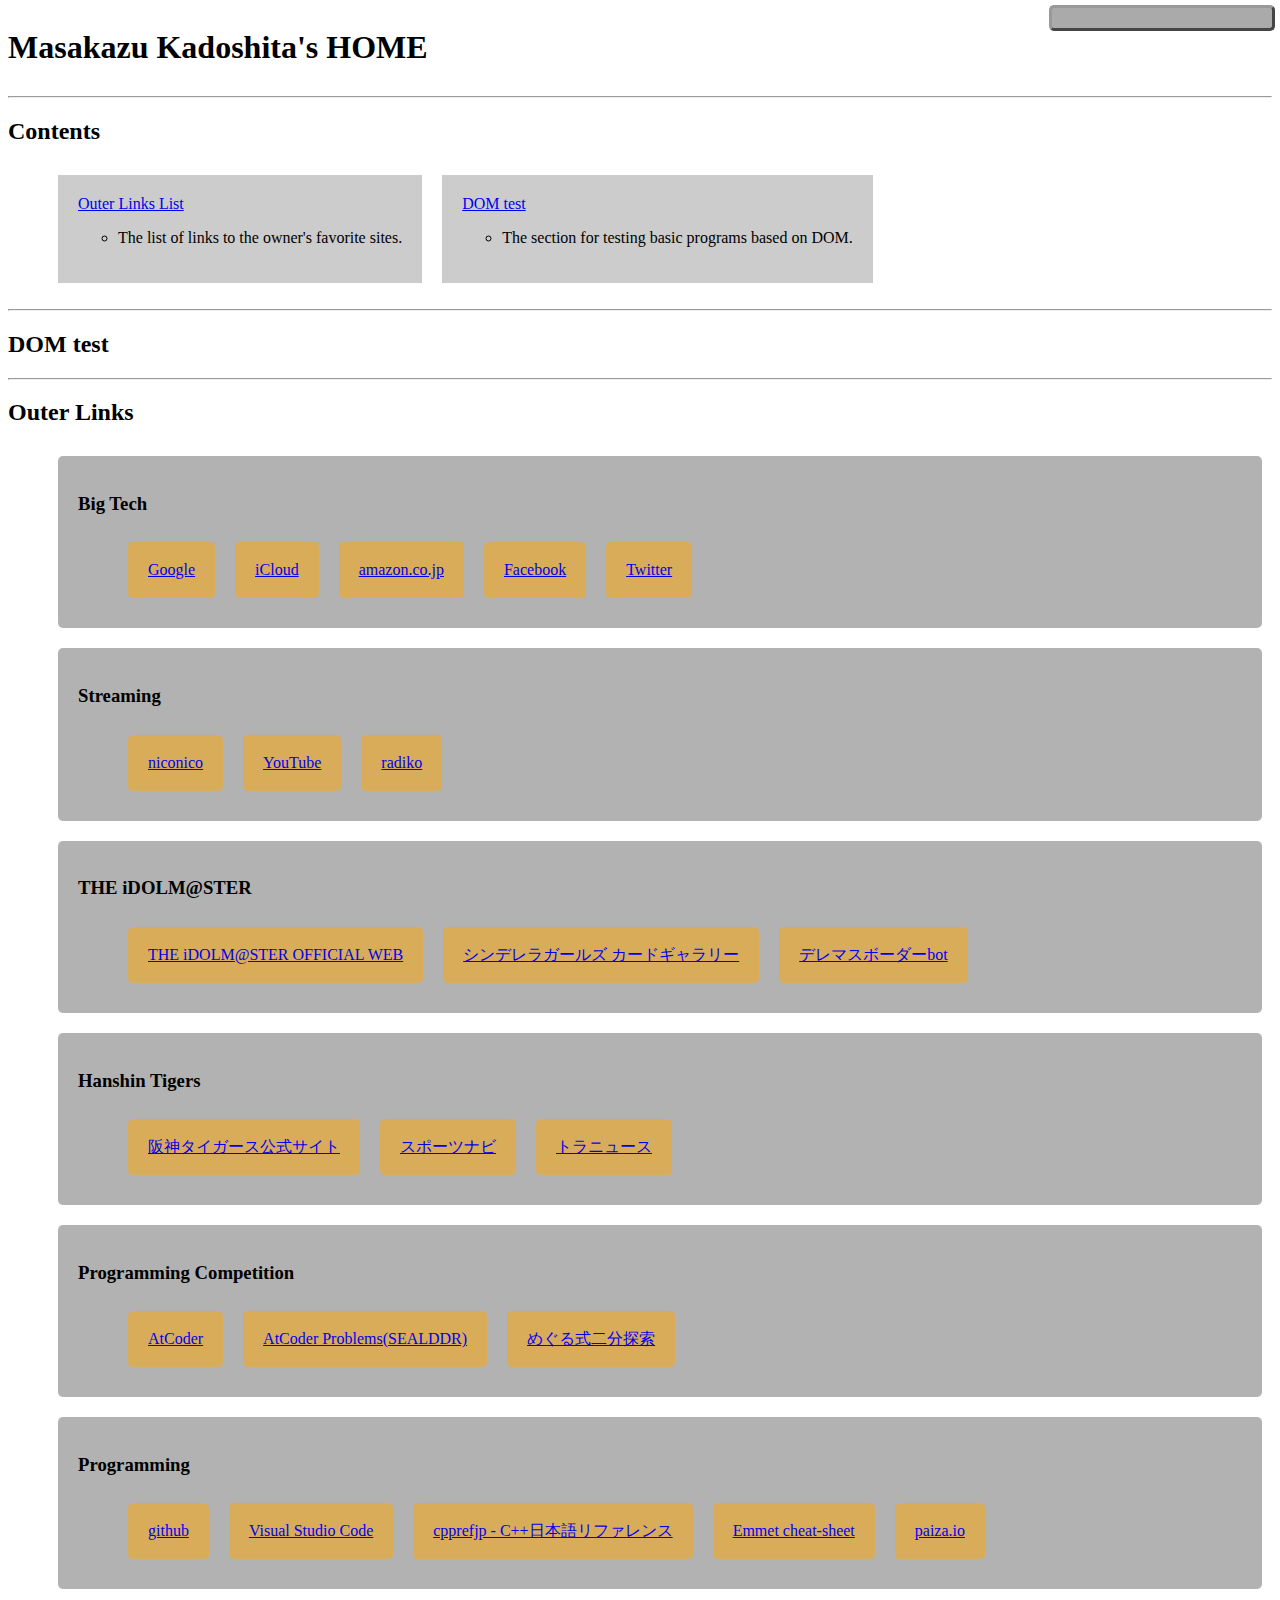
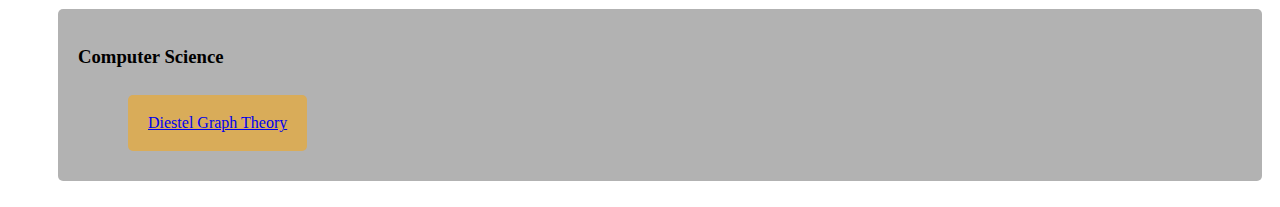
==== index.html @ 5cbbb2e4 "fixed the position of the clock." ====
<!DOCTYPE html>
<html>

<head>
  <meta charset="utf-8">
  <title>Masakazu Kadoshita</title>
  <link rel="stylesheet" href="./css/style.css">
</head>

<body>
  <clock id="clock">
    <div id="clock_date"></div>
    <div id="clock_time"></div>
  </clock>

  <header>
    <h1>Masakazu Kadoshita's HOME</h1>
  </header>

  <main>
    <hr>
    <div id="contentslist">
      <h2>Contents</h2>
      <ul class="contentbox">
        <li class="contentcard"><a href="#outerlinks">Outer Links List</a>
          <ul class="contentattributecategory">
            <li>
              <p class="contentdescription">The list of links to the owner's favorite sites.</p>
            </li>
          </ul>
        </li>
        <li class="contentcard"><a href="#DOMtest">DOM test</a>
          <ul class="contentattributecategory">
            <li>
              <p class="contentdescription">The section for testing basic programs based on DOM.</p>
            </li>
          </ul>
        </li>
      </ul>
    </div>
    <hr>
    <div id="DOMtest">
      <h2>DOM test</h2>
    </div>
    <hr>
    <div id="outerlinks">
      <h2>Outer Links</h2>
      <ul class="linkcategorycontainer">
        <li class="linkcategorycard">
          <h3>Big Tech</h3>
          <ul class="linkcontainer">
            <li class="linkcard">
              <a href="https://www.google.co.jp/" target="_blank" rel="noopener noreferrer">Google</a>
            </li>
            <li class="linkcard">
              <a href="https://www.icloud.com/" target="_blank" rel="noopener noreferrer">iCloud</a>
            </li>
            <li class="linkcard">
              <a href="https://www.amazon.co.jp/ref=nav_logo" target="_blank" rel="noopener noreferrer">amazon.co.jp</a>
            </li>
            <li class="linkcard">
              <a href="https://www.facebook.com/" target="_blank" rel="noopener noreferrer">Facebook</a>
            </li>
            <li class="linkcard">
              <a href="https://twitter.com/home?lang=ja" target="_blank" rel="noopener noreferrer">Twitter</a>
            </li>
          </ul>
        </li>
        <li class="linkcategorycard">
          <h3>Streaming</h3>
          <ul class="linkcontainer">
            <li class="linkcard">
              <a href="https://www.nicovideo.jp/" target="_blank" rel="noopener noreferrer">niconico</a>
            </li>
            <li class="linkcard">
              <a href="https://www.youtube.com/" target="_blank" rel="noopener noreferrer">YouTube</a>
            </li>
            <li class="linkcard">
              <a href="http://radiko.jp/" target="_blank" rel="noopener noreferrer">radiko</a>
            </li>
          </ul>
        </li>
        <li class="linkcategorycard">
          <h3>THE iDOLM@STER</h3>
          <ul class="linkcontainer">
            <li class="linkcard">
              <a href="https://idolmaster.jp/" target="_blank" rel="noopener noreferrer">THE
                iDOLM@STER OFFICIAL
                WEB</a>
            </li>
            <li class="linkcard">
              <a href="https://imas.gamedbs.jp/cg/" target="_blank" rel="noopener noreferrer">シンデレラガールズ
                カードギャラリー</a>
            </li>
            <li class="linkcard">
              <a href="https://pink-check.school/" target="_blank" rel="noopener noreferrer">デレマスボーダーbot</a>
            </li>
          </ul>
        </li>
        <li class="linkcategorycard">
          <h3>Hanshin Tigers</h3>
          <ul class="linkcontainer">
            <li class="linkcard">
              <a href="https://hanshintigers.jp/" target="_blank">阪神タイガース公式サイト</a>
            </li>
            <li class="linkcard">
              <a href="https://baseball.yahoo.co.jp/npb/" target="_blank">スポーツナビ</a>
            </li>
            <li class="linkcard">
              <a href="http://tora-news.com/" target="_blank">トラニュース</a>
            </li>
          </ul>
        </li>
        <li class="linkcategorycard">
          <h3>Programming Competition</h3>
          <ul class="linkcontainer">
            <li class="linkcard">
              <a href="https://atcoder.jp/?lang=ja" target="_blank">AtCoder</a>
            </li>
            <li class="linkcard">
              <a href="https://kenkoooo.com/atcoder/#/table/SEALDDR" target="_blank">AtCoder
                Problems(SEALDDR)</a>
            </li>
            <li class="linkcard">
              <a href="https://twitter.com/meguru_comp/status/697008509376835584" target="_blank"
                rel="noopener noreferrer">めぐる式二分探索</a>
            </li>
          </ul>
        </li>
        <li class="linkcategorycard">
          <h3>Programming</h3>
          <ul class="linkcontainer">
            <li class="linkcard">
              <a href="https://github.com/" target="_blank" rel="noopener noreferrer">github</a>
            </li>
            <li class="linkcard">
              <a href="https://code.visualstudio.com/" target="_blank" rel="noopener noreferrer">Visual
                Studio
                Code</a>
            </li>
            <li class="linkcard">
              <a href="https://cpprefjp.github.io/index.html" target="_blank">cpprefjp -
                C++日本語リファレンス</a>
            </li>
            <li class="linkcard">
              <a href="https://docs.emmet.io/cheat-sheet/" target="_blank" rel="noopener noreferrer">Emmet
                cheat-sheet</a>
            </li>
            <li class="linkcard">
              <a href="https://paiza.io/ja" target="_blank" rel="noopener noreferrer">paiza.io</a>
            </li>
          </ul>
        </li>
        <li class="linkcategorycard">
          <h3>Computer Science</h3>
          <ul class="linkcontainer">
            <li class="linkcard">
              <a href="http://diestel-graph-theory.com/index.html" target="_blank" rel="noopener noreferrer">Diestel
                Graph Theory</a>
            </li>
          </ul>
        </li>
      </ul>
    </div>
  </main>
  <script src="./src/clock.js"></script>
</body>

</html>
---- css/style.css ----
body {
  background-image: url(../img/b034.gif);
}
body header{
  display: flex;
}


.contentbox{
  display: flex;
  list-style: none;
}
.contentcard {
  margin: 10px;
  padding: 20px;
  background-color: rgba(0, 0, 0, 0.2);
}

.linkcategorycontainer{
  display: flex;
  flex-direction: column;
  list-style: none;
}

.linkcategorycard{
  margin: 10px;
  padding: 20px;
  border-radius: 5px;
  line-height: 1;
  background-color:rgba(0, 0, 0, 0.3);
}

.linkcontainer{
  display: flex;
  flex-wrap: wrap;
  list-style: none;
}

.linkcard{
  margin: 10px;
  padding: 20px;
  border-radius: 5px;
  line-height: 1;
  background-color:rgba(255, 165, 0, 0.5);
}

.outerlink{
  opacity: 1;
}

#clock{
  display: flex;
  flex-direction: column;
  position: fixed;
  top: 5px;
  right: 5px;
  left:1280;
  width: 200px;
  justify-content: center;
  padding: 10px;
  border: outset #999999;
  border-radius: 5px;
  font-size: 16px;
  color: #444444;
  background-color:#AAAAAA;
}
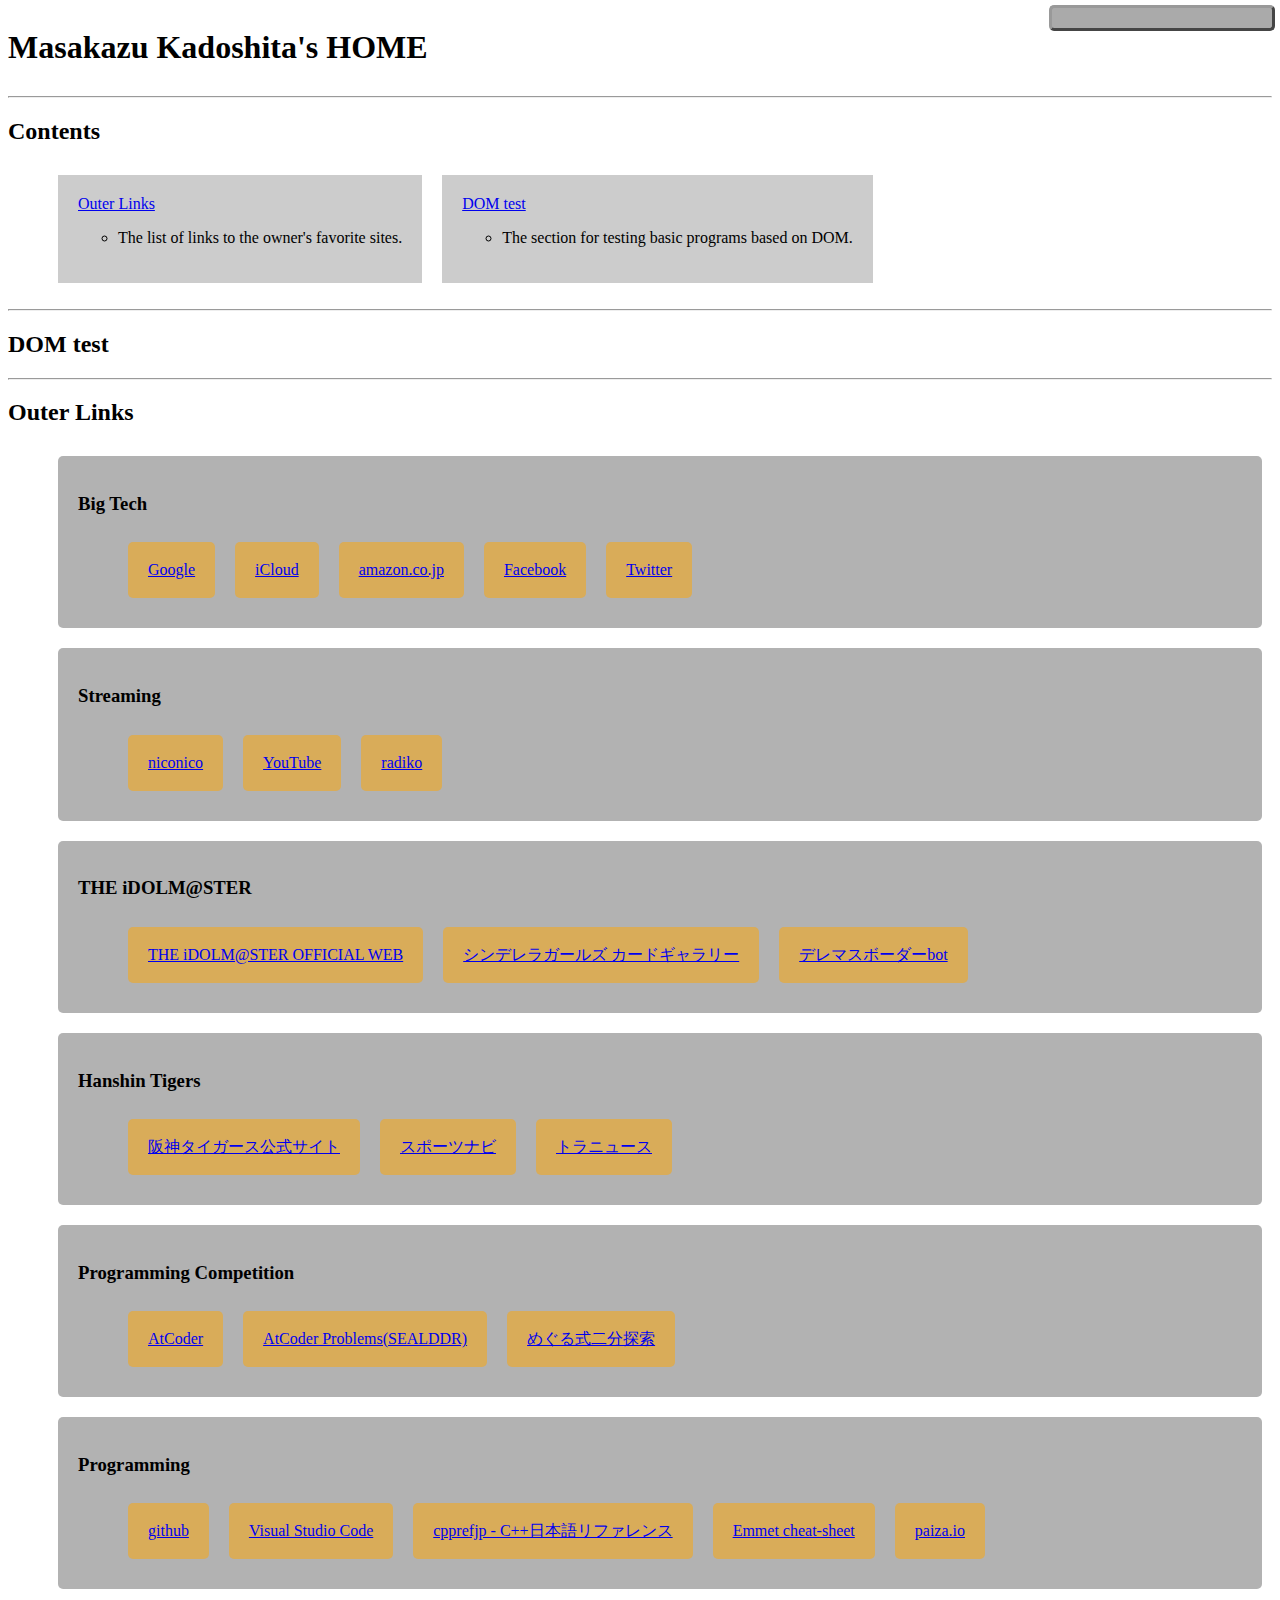
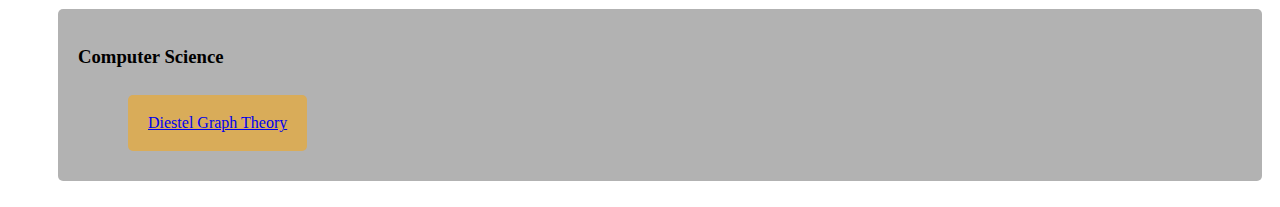
==== commit 5ec907f8: "Minor fixes" ====
--- a/index.html
+++ b/index.html
@@ -22,7 +22,7 @@
     <div id="contentslist">
       <h2>Contents</h2>
       <ul class="contentbox">
-        <li class="contentcard"><a href="#outerlinks">Outer Links List</a>
+        <li class="contentcard"><a href="#outerlinks">Outer Links</a>
           <ul class="contentattributecategory">
             <li>
               <p class="contentdescription">The list of links to the owner's favorite sites.</p>
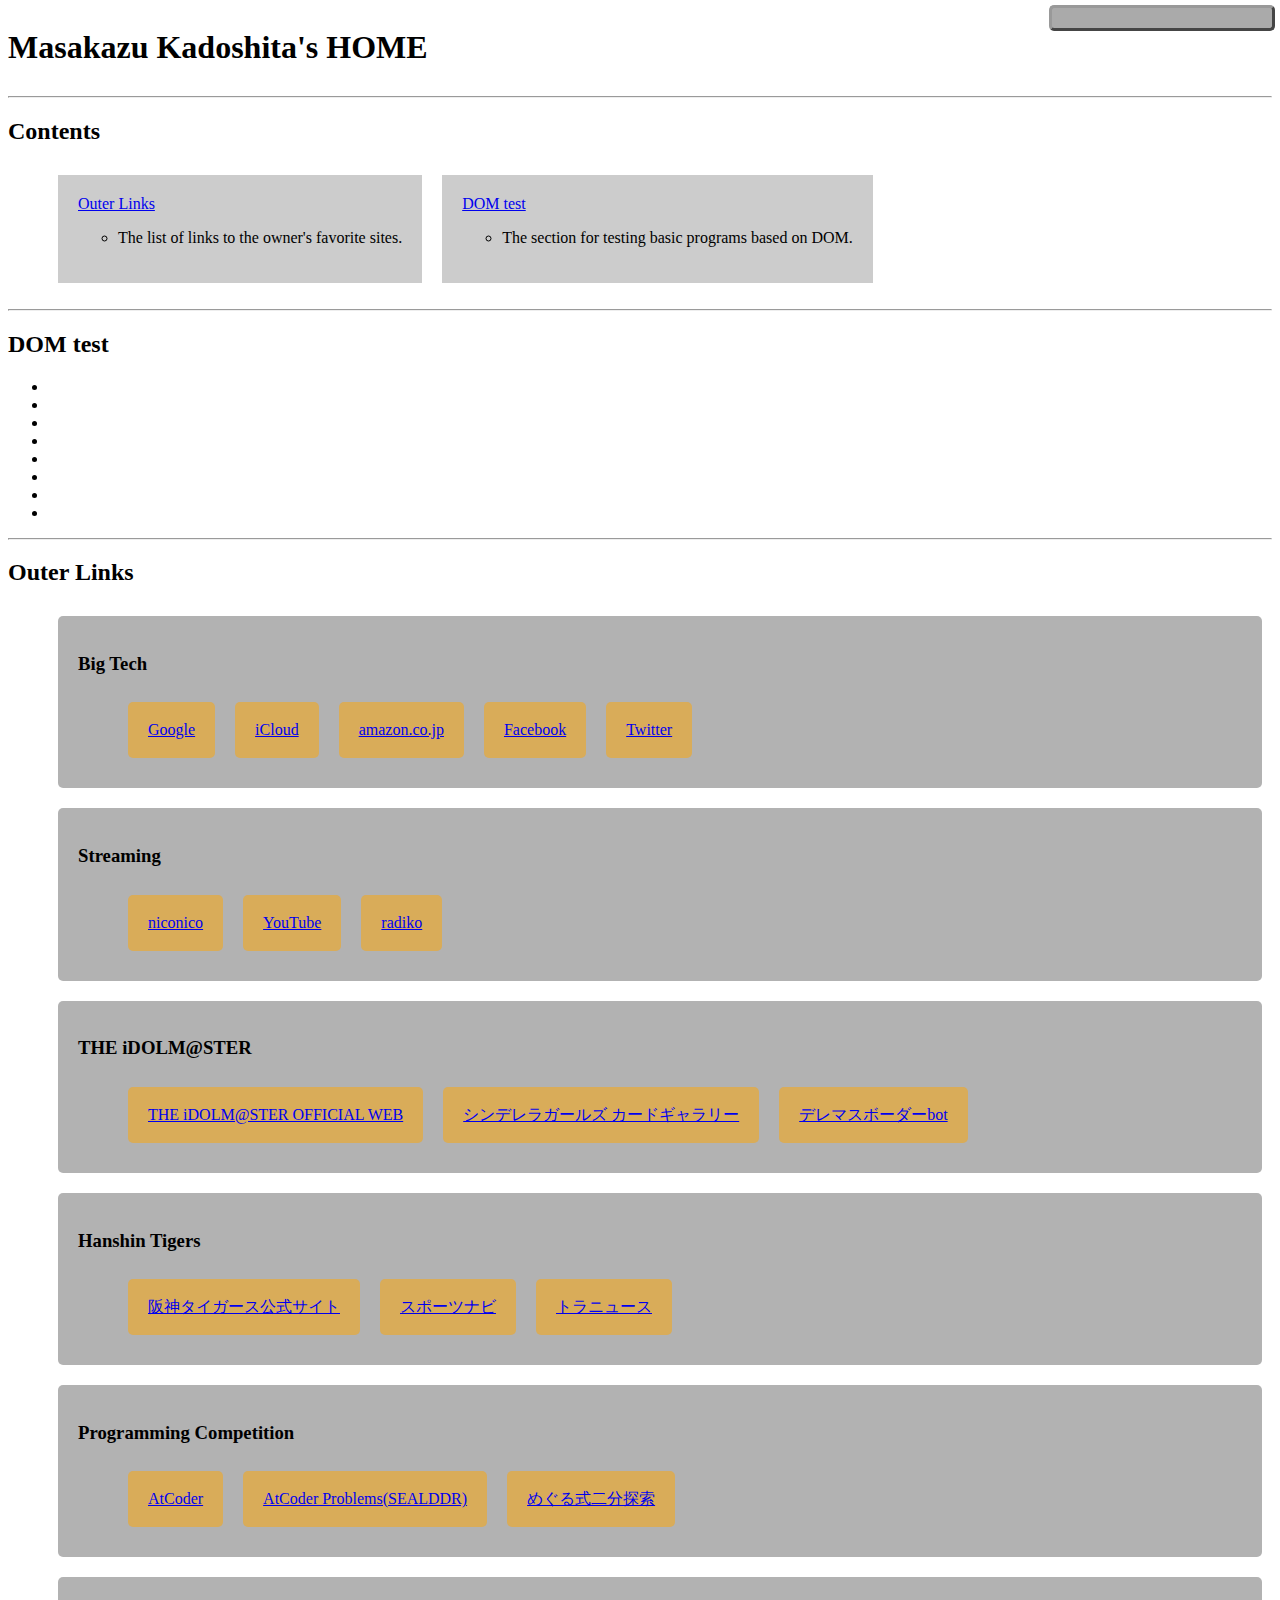
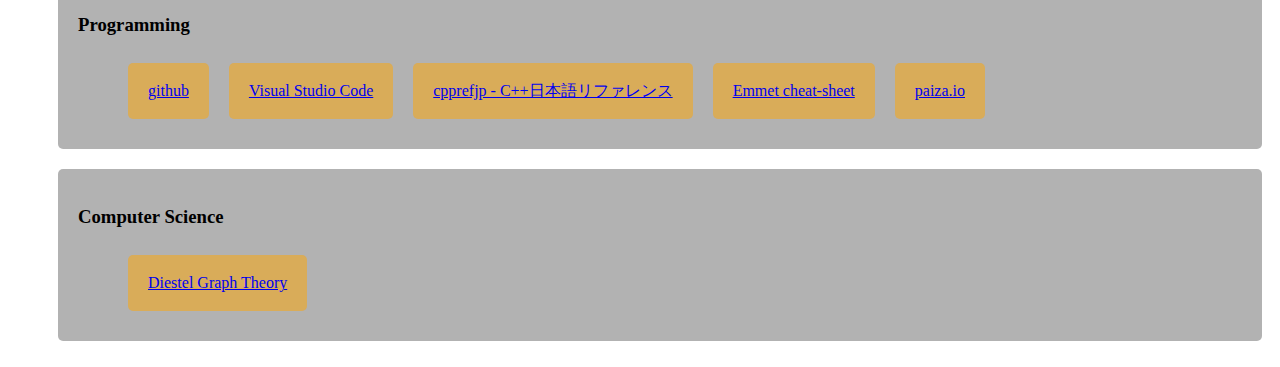
==== commit c870e5db: "described the "DOM test" section." ====
--- a/index.html
+++ b/index.html
@@ -5,6 +5,7 @@
   <meta charset="utf-8">
   <title>Masakazu Kadoshita</title>
   <link rel="stylesheet" href="./css/style.css">
+  <link rel="stylesheet" href="./css/domtest.css">
 </head>
 
 <body>
@@ -41,6 +42,16 @@
     <hr>
     <div id="DOMtest">
       <h2>DOM test</h2>
+      <ul class="membersList">
+        <li id="Ellamae"></li>
+        <li id="Brant"></li>
+        <li class="managers"></li>
+        <li class="members"></li>
+        <li class="members"></li>
+        <li class="managers shareholders"></li>
+        <li class="members" id="Ellan"></li>
+        <li class="managers" id="Rashida"></li>
+      </ul>
     </div>
     <hr>
     <div id="outerlinks">
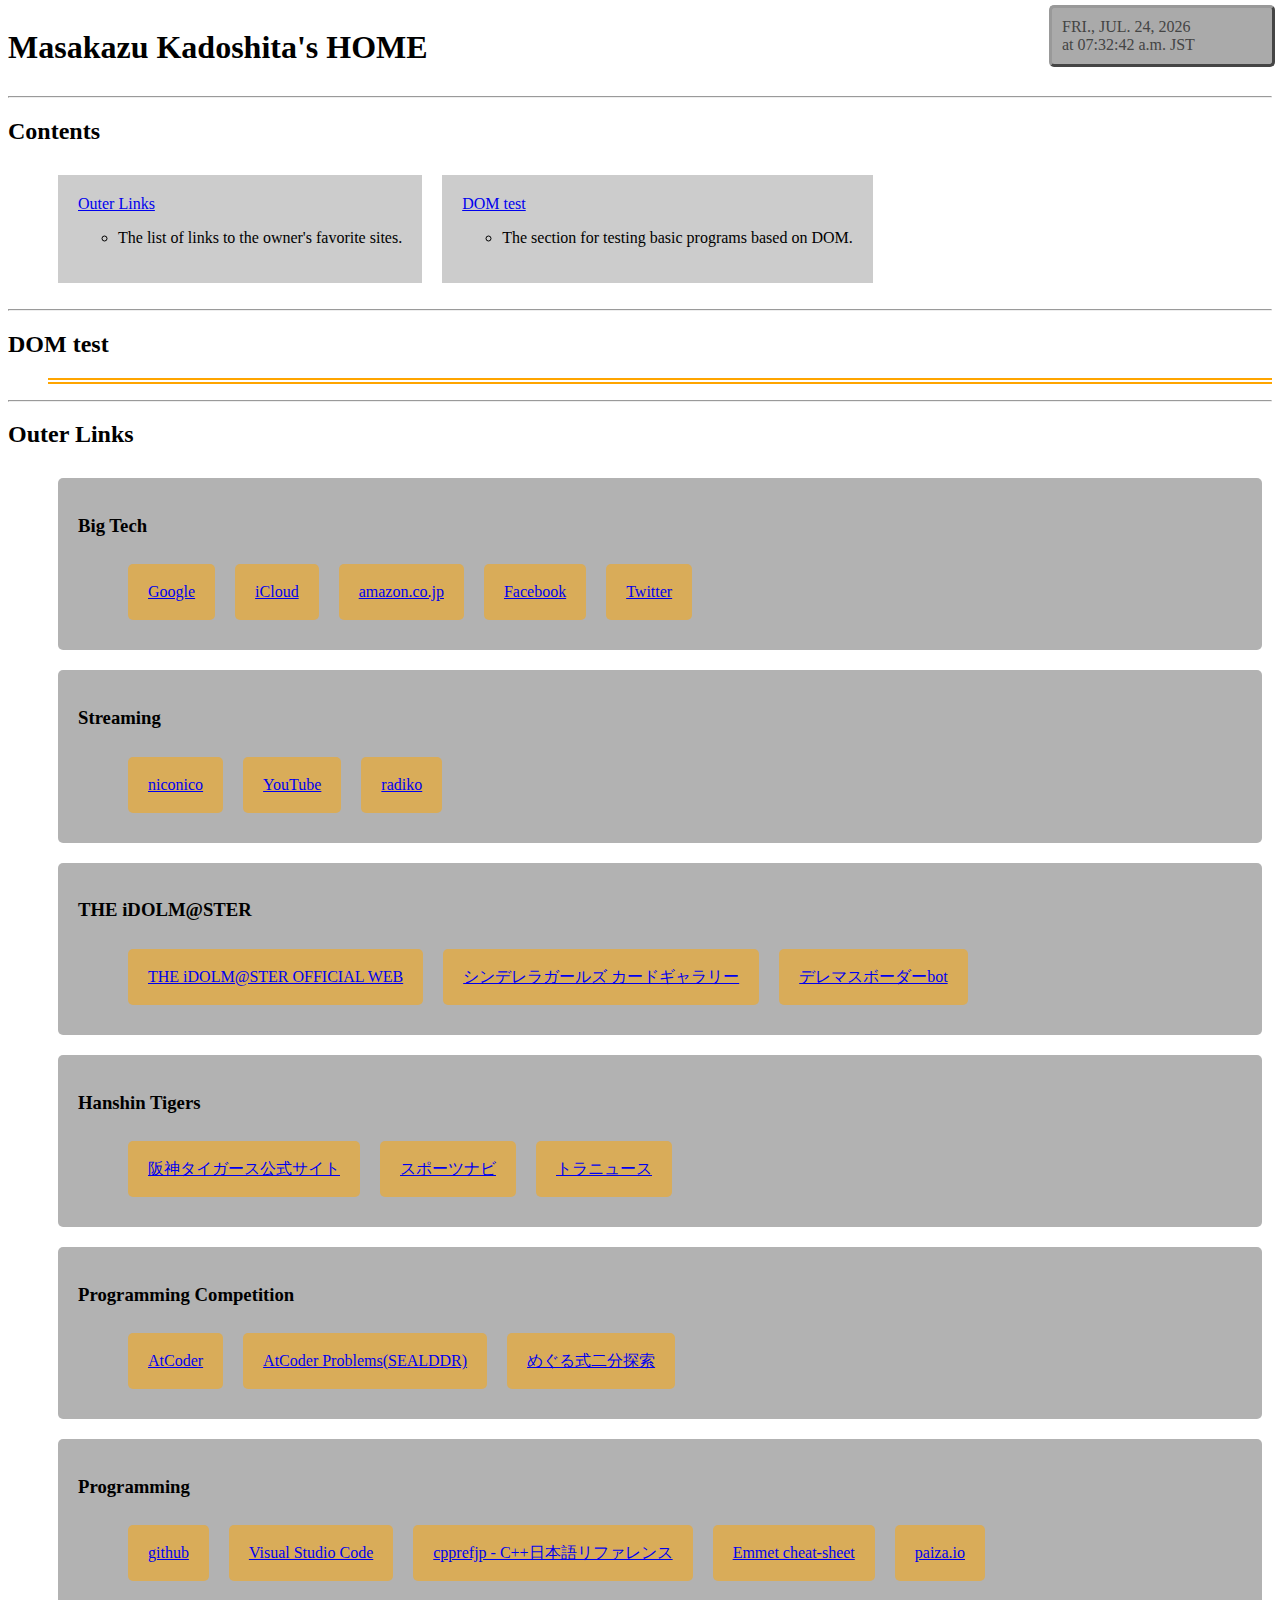
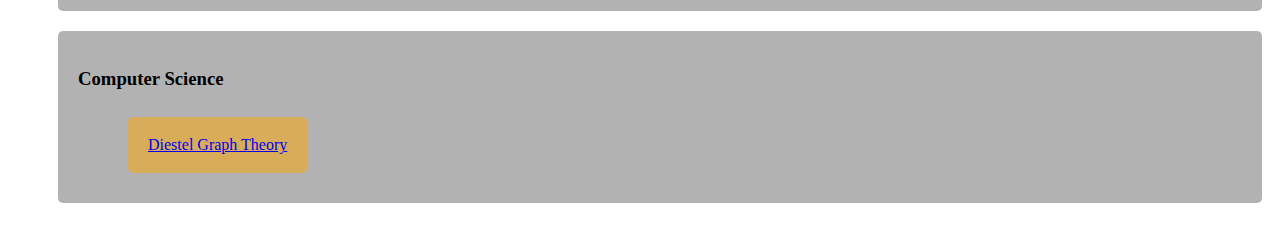
==== commit 14621133: "camelCase for the inner clock elements." ====
--- a/index.html
+++ b/index.html
@@ -10,8 +10,8 @@
 
 <body>
   <clock id="clock">
-    <div id="clock_date"></div>
-    <div id="clock_time"></div>
+    <div id="clockDate"></div>
+    <div id="clockTime"></div>
   </clock>
 
   <header>
--- a/css/domtest.css
+++ b/css/domtest.css
@@ -0,0 +1,33 @@
+.membersList{
+  display: flex;
+  flex-direction: column;
+  list-style: none;
+}
+
+#Ellamae{
+  color: darkorchid;
+}
+
+#Brant{
+  color: aqua;
+}
+
+#Ellan{
+  color: lightslategrey;
+}
+
+#Rashida{
+  color: blue;
+}
+
+.managers{
+  font-weight: 900;
+}
+
+.members{
+  font-weight: 100;
+}
+
+.shareholders{
+  border-bottom: double 6px orange;
+}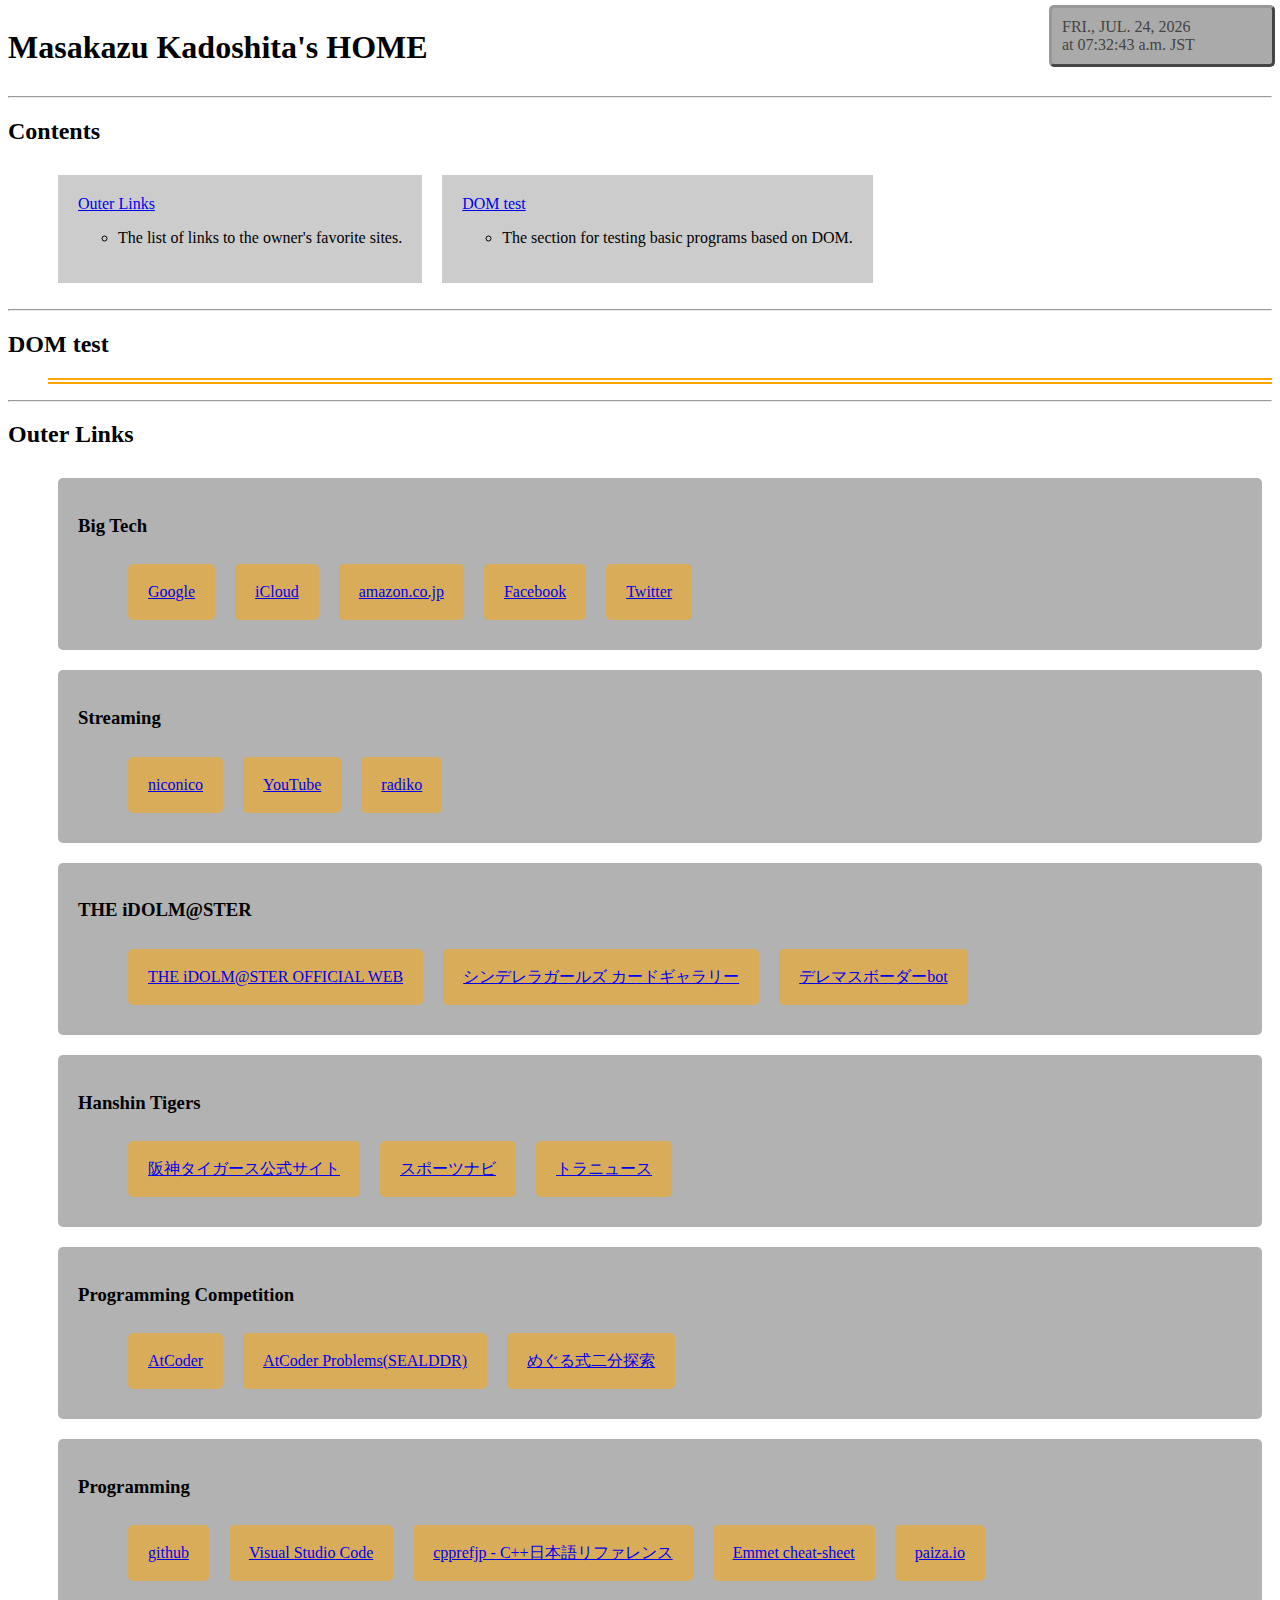
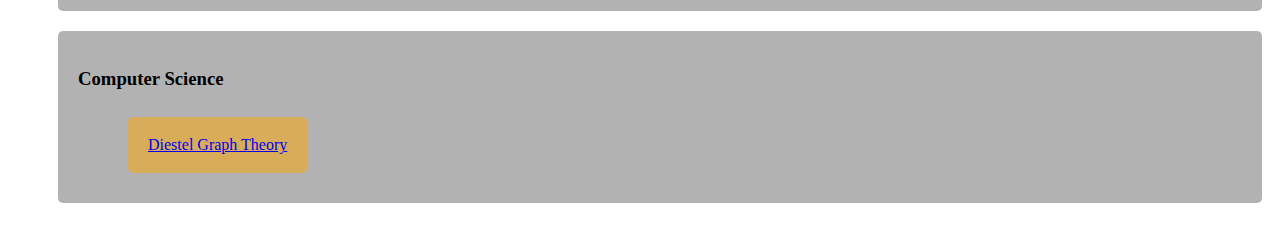
==== commit f12bedd8: "apply camelCases" ====
--- a/index.html
+++ b/index.html
@@ -20,20 +20,20 @@
 
   <main>
     <hr>
-    <div id="contentslist">
+    <div id="contents">
       <h2>Contents</h2>
-      <ul class="contentbox">
-        <li class="contentcard"><a href="#outerlinks">Outer Links</a>
-          <ul class="contentattributecategory">
+      <ul class="contentBox">
+        <li class="contentCard"><a href="#outerlinks">Outer Links</a>
+          <ul class="contentAttrCategory">
             <li>
-              <p class="contentdescription">The list of links to the owner's favorite sites.</p>
+              <p class="contentDescription">The list of links to the owner's favorite sites.</p>
             </li>
           </ul>
         </li>
-        <li class="contentcard"><a href="#DOMtest">DOM test</a>
-          <ul class="contentattributecategory">
+        <li class="contentCard"><a href="#DOMtest">DOM test</a>
+          <ul class="contentAttrcategory">
             <li>
-              <p class="contentdescription">The section for testing basic programs based on DOM.</p>
+              <p class="contentDescription">The section for testing basic programs based on DOM.</p>
             </li>
           </ul>
         </li>
@@ -54,118 +54,118 @@
       </ul>
     </div>
     <hr>
-    <div id="outerlinks">
+    <div id="outerLinks">
       <h2>Outer Links</h2>
-      <ul class="linkcategorycontainer">
-        <li class="linkcategorycard">
+      <ul class="linkCategoryContainer">
+        <li class="linkCategoryCard">
           <h3>Big Tech</h3>
-          <ul class="linkcontainer">
-            <li class="linkcard">
+          <ul class="linkContainer">
+            <li class="linkCard">
               <a href="https://www.google.co.jp/" target="_blank" rel="noopener noreferrer">Google</a>
             </li>
-            <li class="linkcard">
+            <li class="linkCard">
               <a href="https://www.icloud.com/" target="_blank" rel="noopener noreferrer">iCloud</a>
             </li>
-            <li class="linkcard">
+            <li class="linkCard">
               <a href="https://www.amazon.co.jp/ref=nav_logo" target="_blank" rel="noopener noreferrer">amazon.co.jp</a>
             </li>
-            <li class="linkcard">
+            <li class="linkCard">
               <a href="https://www.facebook.com/" target="_blank" rel="noopener noreferrer">Facebook</a>
             </li>
-            <li class="linkcard">
+            <li class="linkCard">
               <a href="https://twitter.com/home?lang=ja" target="_blank" rel="noopener noreferrer">Twitter</a>
             </li>
           </ul>
         </li>
-        <li class="linkcategorycard">
+        <li class="linkCategoryCard">
           <h3>Streaming</h3>
-          <ul class="linkcontainer">
-            <li class="linkcard">
+          <ul class="linkContainer">
+            <li class="linkCard">
               <a href="https://www.nicovideo.jp/" target="_blank" rel="noopener noreferrer">niconico</a>
             </li>
-            <li class="linkcard">
+            <li class="linkCard">
               <a href="https://www.youtube.com/" target="_blank" rel="noopener noreferrer">YouTube</a>
             </li>
-            <li class="linkcard">
+            <li class="linkCard">
               <a href="http://radiko.jp/" target="_blank" rel="noopener noreferrer">radiko</a>
             </li>
           </ul>
         </li>
-        <li class="linkcategorycard">
+        <li class="linkCategoryCard">
           <h3>THE iDOLM@STER</h3>
-          <ul class="linkcontainer">
-            <li class="linkcard">
+          <ul class="linkContainer">
+            <li class="linkCard">
               <a href="https://idolmaster.jp/" target="_blank" rel="noopener noreferrer">THE
                 iDOLM@STER OFFICIAL
                 WEB</a>
             </li>
-            <li class="linkcard">
+            <li class="linkCard">
               <a href="https://imas.gamedbs.jp/cg/" target="_blank" rel="noopener noreferrer">シンデレラガールズ
                 カードギャラリー</a>
             </li>
-            <li class="linkcard">
+            <li class="linkCard">
               <a href="https://pink-check.school/" target="_blank" rel="noopener noreferrer">デレマスボーダーbot</a>
             </li>
           </ul>
         </li>
-        <li class="linkcategorycard">
+        <li class="linkCategoryCard">
           <h3>Hanshin Tigers</h3>
-          <ul class="linkcontainer">
-            <li class="linkcard">
+          <ul class="linkContainer">
+            <li class="linkCard">
               <a href="https://hanshintigers.jp/" target="_blank">阪神タイガース公式サイト</a>
             </li>
-            <li class="linkcard">
+            <li class="linkCard">
               <a href="https://baseball.yahoo.co.jp/npb/" target="_blank">スポーツナビ</a>
             </li>
-            <li class="linkcard">
+            <li class="linkCard">
               <a href="http://tora-news.com/" target="_blank">トラニュース</a>
             </li>
           </ul>
         </li>
-        <li class="linkcategorycard">
+        <li class="linkCategoryCard">
           <h3>Programming Competition</h3>
-          <ul class="linkcontainer">
-            <li class="linkcard">
+          <ul class="linkContainer">
+            <li class="linkCard">
               <a href="https://atcoder.jp/?lang=ja" target="_blank">AtCoder</a>
             </li>
-            <li class="linkcard">
+            <li class="linkCard">
               <a href="https://kenkoooo.com/atcoder/#/table/SEALDDR" target="_blank">AtCoder
                 Problems(SEALDDR)</a>
             </li>
-            <li class="linkcard">
+            <li class="linkCard">
               <a href="https://twitter.com/meguru_comp/status/697008509376835584" target="_blank"
                 rel="noopener noreferrer">めぐる式二分探索</a>
             </li>
           </ul>
         </li>
-        <li class="linkcategorycard">
+        <li class="linkCategoryCard">
           <h3>Programming</h3>
-          <ul class="linkcontainer">
-            <li class="linkcard">
+          <ul class="linkContainer">
+            <li class="linkCard">
               <a href="https://github.com/" target="_blank" rel="noopener noreferrer">github</a>
             </li>
-            <li class="linkcard">
+            <li class="linkCard">
               <a href="https://code.visualstudio.com/" target="_blank" rel="noopener noreferrer">Visual
                 Studio
                 Code</a>
             </li>
-            <li class="linkcard">
+            <li class="linkCard">
               <a href="https://cpprefjp.github.io/index.html" target="_blank">cpprefjp -
                 C++日本語リファレンス</a>
             </li>
-            <li class="linkcard">
+            <li class="linkCard">
               <a href="https://docs.emmet.io/cheat-sheet/" target="_blank" rel="noopener noreferrer">Emmet
                 cheat-sheet</a>
             </li>
-            <li class="linkcard">
+            <li class="linkCard">
               <a href="https://paiza.io/ja" target="_blank" rel="noopener noreferrer">paiza.io</a>
             </li>
           </ul>
         </li>
-        <li class="linkcategorycard">
+        <li class="linkCategoryCard">
           <h3>Computer Science</h3>
-          <ul class="linkcontainer">
-            <li class="linkcard">
+          <ul class="linkContainer">
+            <li class="linkCard">
               <a href="http://diestel-graph-theory.com/index.html" target="_blank" rel="noopener noreferrer">Diestel
                 Graph Theory</a>
             </li>
--- a/css/style.css
+++ b/css/style.css
@@ -5,24 +5,23 @@
   display: flex;
 }
 
-
-.contentbox{
+.contentBox{
   display: flex;
   list-style: none;
 }
-.contentcard {
+.contentCard {
   margin: 10px;
   padding: 20px;
   background-color: rgba(0, 0, 0, 0.2);
 }
 
-.linkcategorycontainer{
+.linkCategoryContainer{
   display: flex;
   flex-direction: column;
   list-style: none;
 }
 
-.linkcategorycard{
+.linkCategoryCard{
   margin: 10px;
   padding: 20px;
   border-radius: 5px;
@@ -30,13 +29,13 @@
   background-color:rgba(0, 0, 0, 0.3);
 }
 
-.linkcontainer{
+.linkContainer{
   display: flex;
   flex-wrap: wrap;
   list-style: none;
 }
 
-.linkcard{
+.linkCard{
   margin: 10px;
   padding: 20px;
   border-radius: 5px;
@@ -44,7 +43,7 @@
   background-color:rgba(255, 165, 0, 0.5);
 }
 
-.outerlink{
+.outerLinks{
   opacity: 1;
 }
 
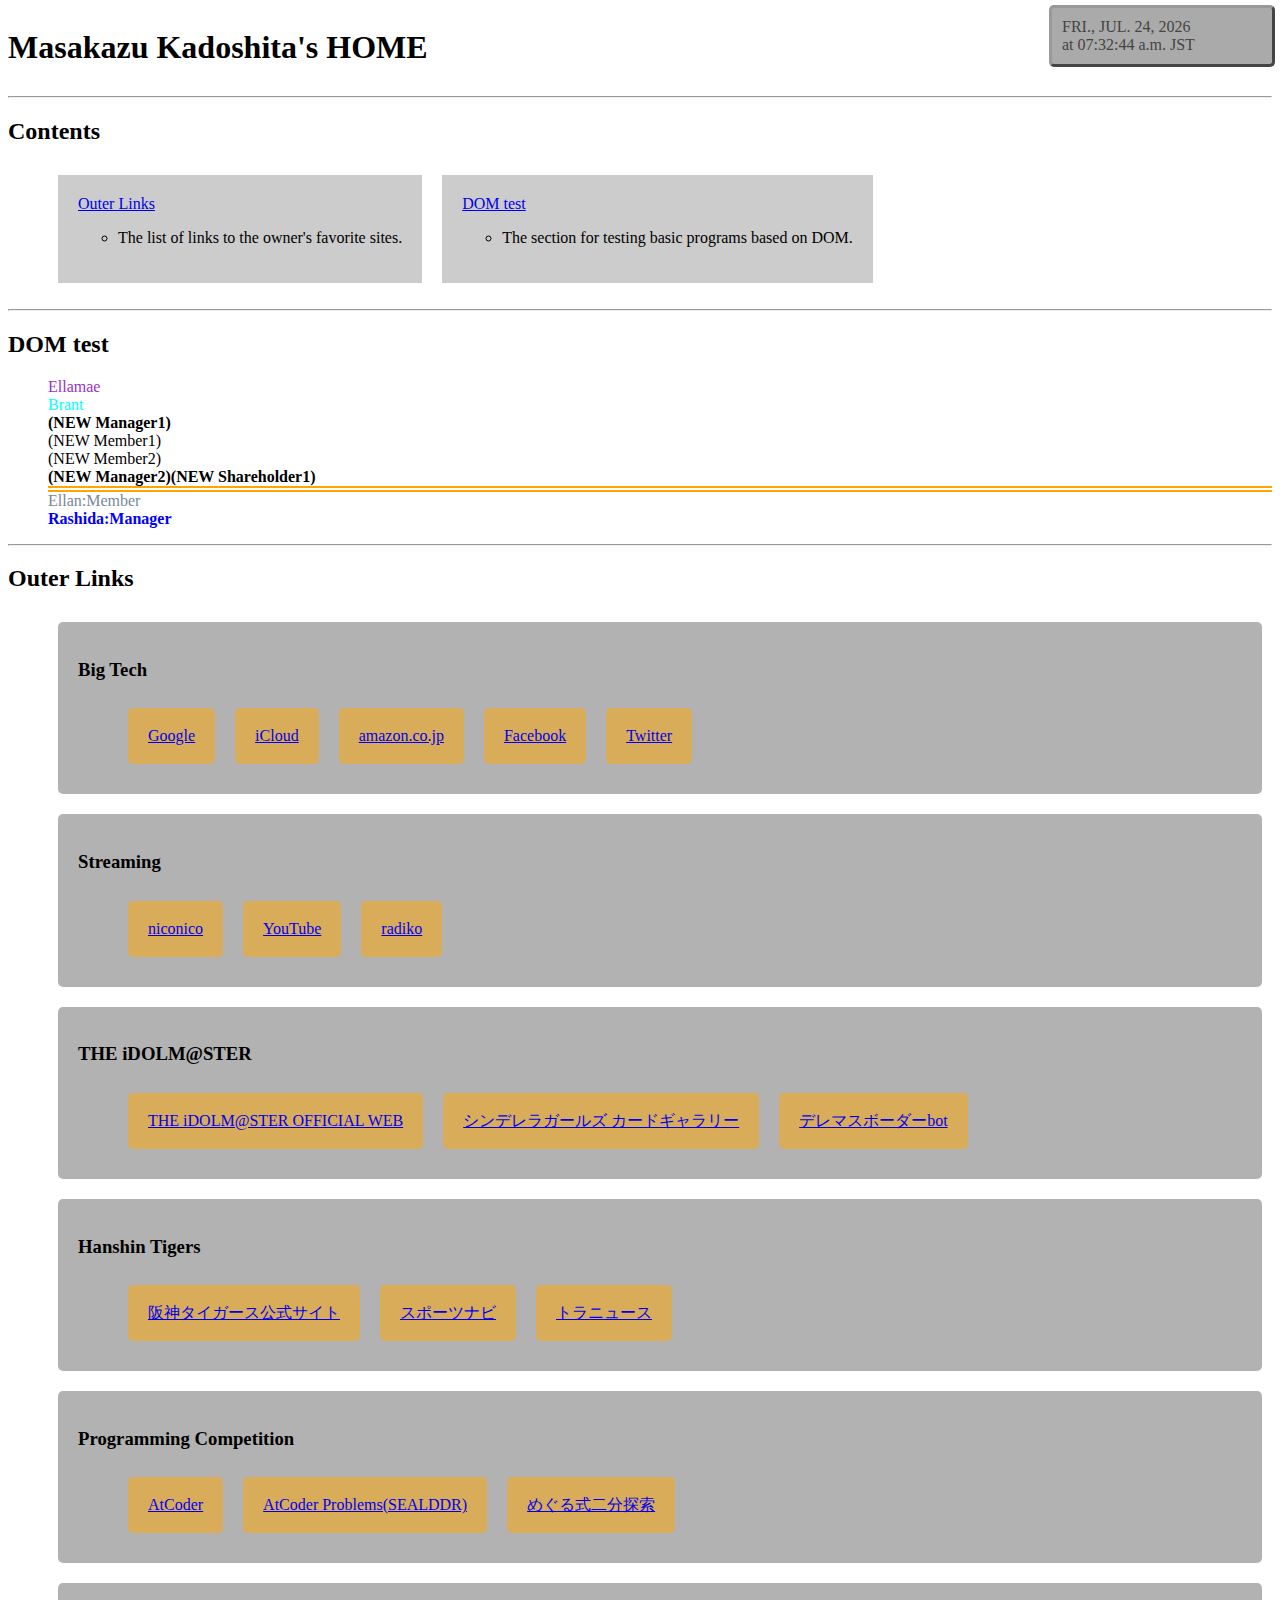
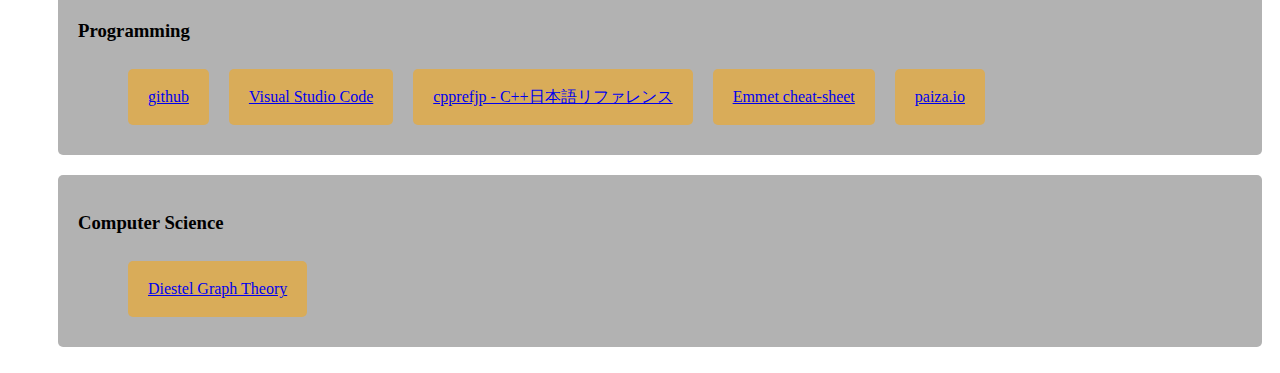
==== commit 546fcb64: "tested basic DOM API in javascript" ====
--- a/index.html
+++ b/index.html
@@ -52,6 +52,7 @@
         <li class="members" id="Ellan"></li>
         <li class="managers" id="Rashida"></li>
       </ul>
+      <script src="src/domtest.js"></script>
     </div>
     <hr>
     <div id="outerLinks">
--- a/css/style.css
+++ b/css/style.css
@@ -43,10 +43,6 @@
   background-color:rgba(255, 165, 0, 0.5);
 }
 
-.outerLinks{
-  opacity: 1;
-}
-
 #clock{
   display: flex;
   flex-direction: column;
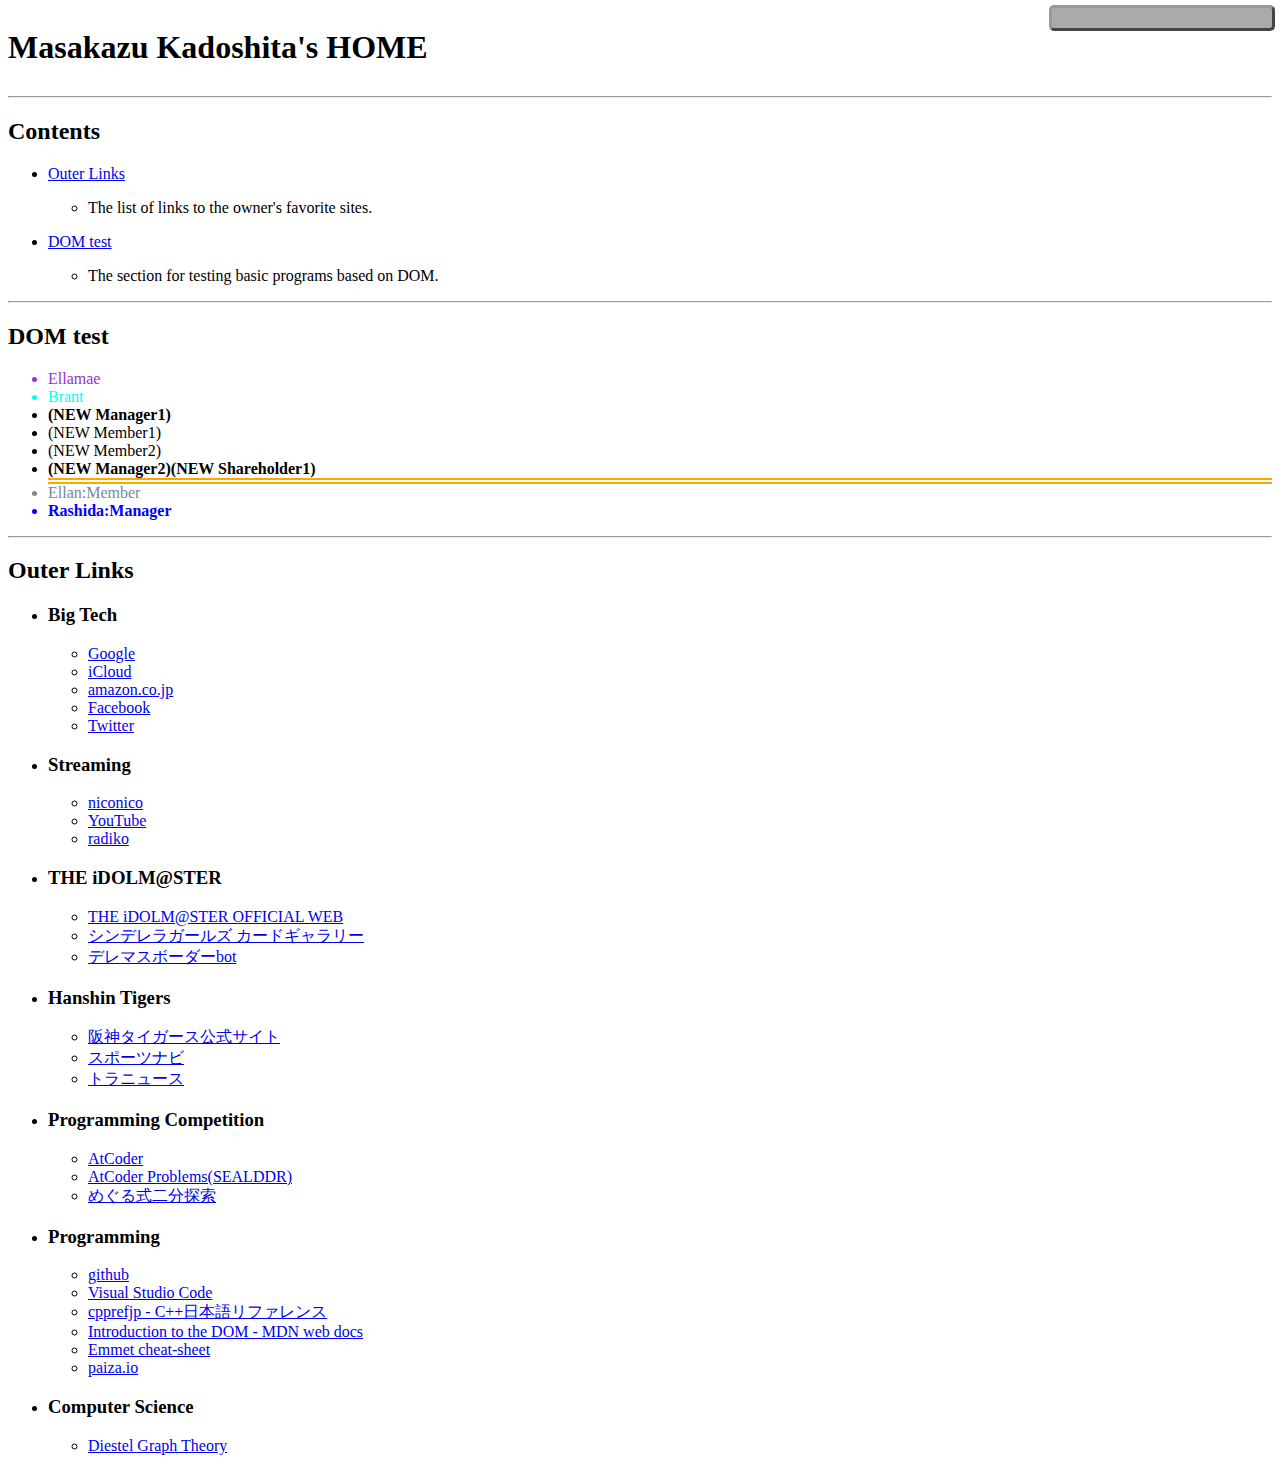
==== commit 150269d7: "added the tree section" ====
--- a/index.html
+++ b/index.html
@@ -10,8 +10,8 @@
 
 <body>
   <clock id="clock">
-    <div id="clockDate"></div>
-    <div id="clockTime"></div>
+    <div id="clock_date"></div>
+    <div id="clock_time"></div>
   </clock>
 
   <header>
@@ -22,27 +22,27 @@
     <hr>
     <div id="contents">
       <h2>Contents</h2>
-      <ul class="contentBox">
-        <li class="contentCard"><a href="#outerlinks">Outer Links</a>
-          <ul class="contentAttrCategory">
+      <ul class="content-box">
+        <li class="content-card"><a href="#outerlinks">Outer Links</a>
+          <ul class="content-attr-category">
             <li>
-              <p class="contentDescription">The list of links to the owner's favorite sites.</p>
-            </li>
-          </ul>
-        </li>
-        <li class="contentCard"><a href="#DOMtest">DOM test</a>
-          <ul class="contentAttrcategory">
+              <p class="content-description">The list of links to the owner's favorite sites.</p>
+            </li>
+          </ul>
+        </li>
+        <li class="content-card"><a href="#DOMtest">DOM test</a>
+          <ul class="content-attr-category">
             <li>
-              <p class="contentDescription">The section for testing basic programs based on DOM.</p>
+              <p class="content-description">The section for testing basic programs based on DOM.</p>
             </li>
           </ul>
         </li>
       </ul>
     </div>
     <hr>
-    <div id="DOMtest">
+    <div id="DOM_test">
       <h2>DOM test</h2>
-      <ul class="membersList">
+      <ul class="members-list">
         <li id="Ellamae"></li>
         <li id="Brant"></li>
         <li class="managers"></li>
@@ -53,120 +53,144 @@
         <li class="managers" id="Rashida"></li>
       </ul>
       <script src="src/domtest.js"></script>
+      <tree>
+        <div id="root">
+          <div>
+            <div></div>
+            <div>
+              <div></div>
+              <div></div>
+            </div>
+            <div></div>
+          </div>
+          <div>
+            <div></div>
+            <div>
+              <div></div>
+              <div></div>
+              <div></div>
+            </div>
+          </div>
+        </div>
+      </tree>
     </div>
     <hr>
-    <div id="outerLinks">
+    <div id="outer_links">
       <h2>Outer Links</h2>
-      <ul class="linkCategoryContainer">
-        <li class="linkCategoryCard">
+      <ul class="link-category-container">
+        <li class="link-category-card">
           <h3>Big Tech</h3>
-          <ul class="linkContainer">
-            <li class="linkCard">
+          <ul class="link-container">
+            <li class="link-card">
               <a href="https://www.google.co.jp/" target="_blank" rel="noopener noreferrer">Google</a>
             </li>
-            <li class="linkCard">
+            <li class="link-card">
               <a href="https://www.icloud.com/" target="_blank" rel="noopener noreferrer">iCloud</a>
             </li>
-            <li class="linkCard">
+            <li class="link-card">
               <a href="https://www.amazon.co.jp/ref=nav_logo" target="_blank" rel="noopener noreferrer">amazon.co.jp</a>
             </li>
-            <li class="linkCard">
+            <li class="link-card">
               <a href="https://www.facebook.com/" target="_blank" rel="noopener noreferrer">Facebook</a>
             </li>
-            <li class="linkCard">
+            <li class="link-card">
               <a href="https://twitter.com/home?lang=ja" target="_blank" rel="noopener noreferrer">Twitter</a>
             </li>
           </ul>
         </li>
-        <li class="linkCategoryCard">
+        <li class="link-category-card">
           <h3>Streaming</h3>
-          <ul class="linkContainer">
-            <li class="linkCard">
+          <ul class="link-container">
+            <li class="link-card">
               <a href="https://www.nicovideo.jp/" target="_blank" rel="noopener noreferrer">niconico</a>
             </li>
-            <li class="linkCard">
+            <li class="link-card">
               <a href="https://www.youtube.com/" target="_blank" rel="noopener noreferrer">YouTube</a>
             </li>
-            <li class="linkCard">
+            <li class="link-card">
               <a href="http://radiko.jp/" target="_blank" rel="noopener noreferrer">radiko</a>
             </li>
           </ul>
         </li>
-        <li class="linkCategoryCard">
+        <li class="link-category-card">
           <h3>THE iDOLM@STER</h3>
-          <ul class="linkContainer">
-            <li class="linkCard">
+          <ul class="link-container">
+            <li class="link-card">
               <a href="https://idolmaster.jp/" target="_blank" rel="noopener noreferrer">THE
                 iDOLM@STER OFFICIAL
                 WEB</a>
             </li>
-            <li class="linkCard">
+            <li class="link-card">
               <a href="https://imas.gamedbs.jp/cg/" target="_blank" rel="noopener noreferrer">シンデレラガールズ
                 カードギャラリー</a>
             </li>
-            <li class="linkCard">
+            <li class="link-card">
               <a href="https://pink-check.school/" target="_blank" rel="noopener noreferrer">デレマスボーダーbot</a>
             </li>
           </ul>
         </li>
-        <li class="linkCategoryCard">
+        <li class="link-category-card">
           <h3>Hanshin Tigers</h3>
-          <ul class="linkContainer">
-            <li class="linkCard">
+          <ul class="link-container">
+            <li class="link-card">
               <a href="https://hanshintigers.jp/" target="_blank">阪神タイガース公式サイト</a>
             </li>
-            <li class="linkCard">
+            <li class="link-card">
               <a href="https://baseball.yahoo.co.jp/npb/" target="_blank">スポーツナビ</a>
             </li>
-            <li class="linkCard">
+            <li class="link-card">
               <a href="http://tora-news.com/" target="_blank">トラニュース</a>
             </li>
           </ul>
         </li>
-        <li class="linkCategoryCard">
+        <li class="link-category-card">
           <h3>Programming Competition</h3>
-          <ul class="linkContainer">
-            <li class="linkCard">
+          <ul class="link-container">
+            <li class="link-card">
               <a href="https://atcoder.jp/?lang=ja" target="_blank">AtCoder</a>
             </li>
-            <li class="linkCard">
+            <li class="link-card">
               <a href="https://kenkoooo.com/atcoder/#/table/SEALDDR" target="_blank">AtCoder
                 Problems(SEALDDR)</a>
             </li>
-            <li class="linkCard">
+            <li class="link-card">
               <a href="https://twitter.com/meguru_comp/status/697008509376835584" target="_blank"
                 rel="noopener noreferrer">めぐる式二分探索</a>
             </li>
           </ul>
         </li>
-        <li class="linkCategoryCard">
+        <li class="link-category-card">
           <h3>Programming</h3>
-          <ul class="linkContainer">
-            <li class="linkCard">
+          <ul class="link-container">
+            <li class="link-card">
               <a href="https://github.com/" target="_blank" rel="noopener noreferrer">github</a>
             </li>
-            <li class="linkCard">
+            <li class="link-card">
               <a href="https://code.visualstudio.com/" target="_blank" rel="noopener noreferrer">Visual
                 Studio
                 Code</a>
             </li>
-            <li class="linkCard">
+            <li class="link-card">
               <a href="https://cpprefjp.github.io/index.html" target="_blank">cpprefjp -
                 C++日本語リファレンス</a>
             </li>
-            <li class="linkCard">
+            <li class="link-card">
+              <a href="https://developer.mozilla.org/en-US/docs/Web/API/Document_Object_Model/Introduction"
+                target="_blank" rel="noopener noreferrer">Introduction to the DOM - MDN web docs</a>
+            </li>
+            <li class="link-card">
               <a href="https://docs.emmet.io/cheat-sheet/" target="_blank" rel="noopener noreferrer">Emmet
                 cheat-sheet</a>
             </li>
-            <li class="linkCard">
+            <li class="link-card">
               <a href="https://paiza.io/ja" target="_blank" rel="noopener noreferrer">paiza.io</a>
             </li>
           </ul>
         </li>
-        <li class="linkCategoryCard">
+        <li class="link-category-card">
           <h3>Computer Science</h3>
-          <ul class="linkContainer">
-            <li class="linkCard">
+          <ul class="link-container">
+            <li class="link-card">
               <a href="http://diestel-graph-theory.com/index.html" target="_blank" rel="noopener noreferrer">Diestel
                 Graph Theory</a>
             </li>
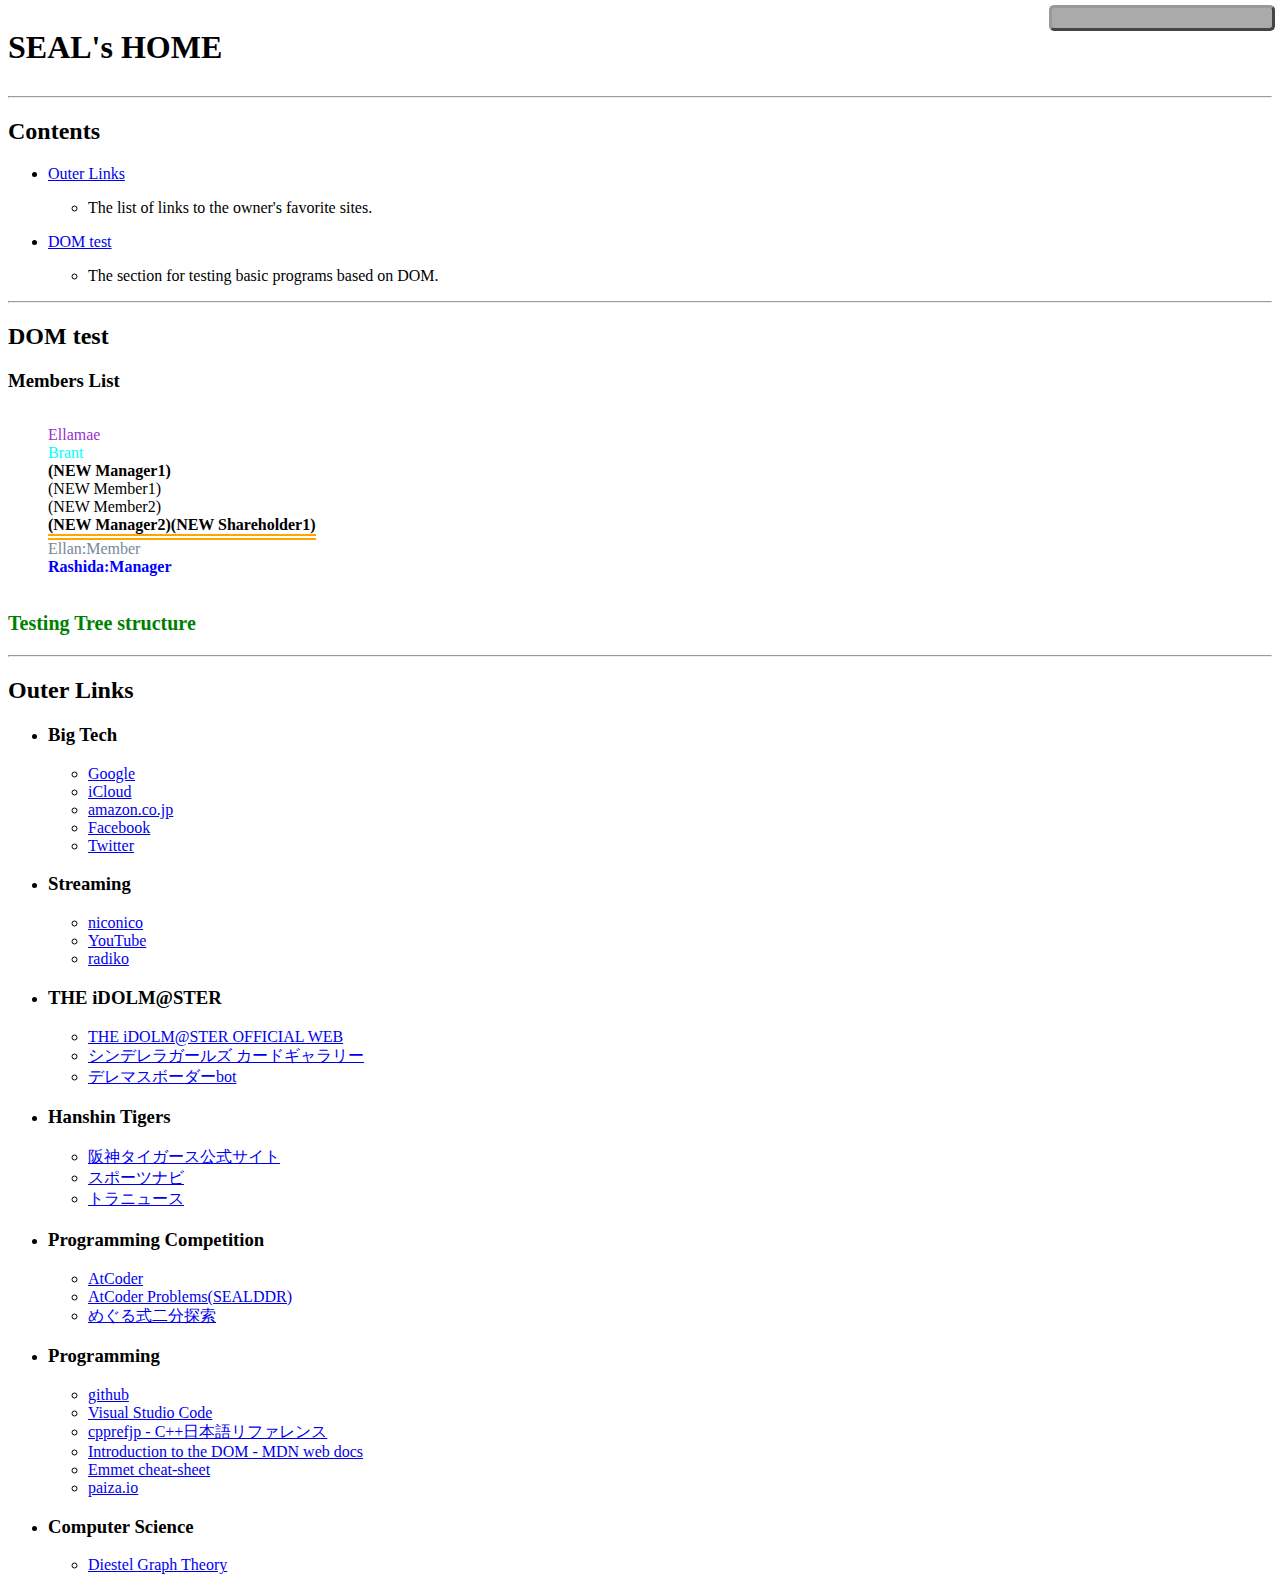
==== commit b9681642: "#6 HTMLCollection" ====
--- a/index.html
+++ b/index.html
@@ -15,7 +15,7 @@
   </clock>
 
   <header>
-    <h1>Masakazu Kadoshita's HOME</h1>
+    <h1>SEAL's HOME</h1>
   </header>
 
   <main>
@@ -42,6 +42,7 @@
     <hr>
     <div id="DOM_test">
       <h2>DOM test</h2>
+      <h3>Members List</h3>
       <ul class="members-list">
         <li id="Ellamae"></li>
         <li id="Brant"></li>
@@ -54,6 +55,7 @@
       </ul>
       <script src="src/domtest.js"></script>
       <tree>
+        <h3 id="tree_heading"></h3>
         <div id="root">
           <div>
             <div></div>
@@ -74,6 +76,7 @@
         </div>
       </tree>
     </div>
+    <script src="src/domtree.js"></script>
     <hr>
     <div id="outer_links">
       <h2>Outer Links</h2>
--- a/css/domtest.css
+++ b/css/domtest.css
@@ -1,5 +1,6 @@
-.membersList{
+.members-list{
   display: flex;
+  display: inline-block;
   flex-direction: column;
   list-style: none;
 }
@@ -30,4 +31,9 @@
 
 .shareholders{
   border-bottom: double 6px orange;
+}
+
+#tree_heading{
+  font-size: 20px;
+  color: green;
 }